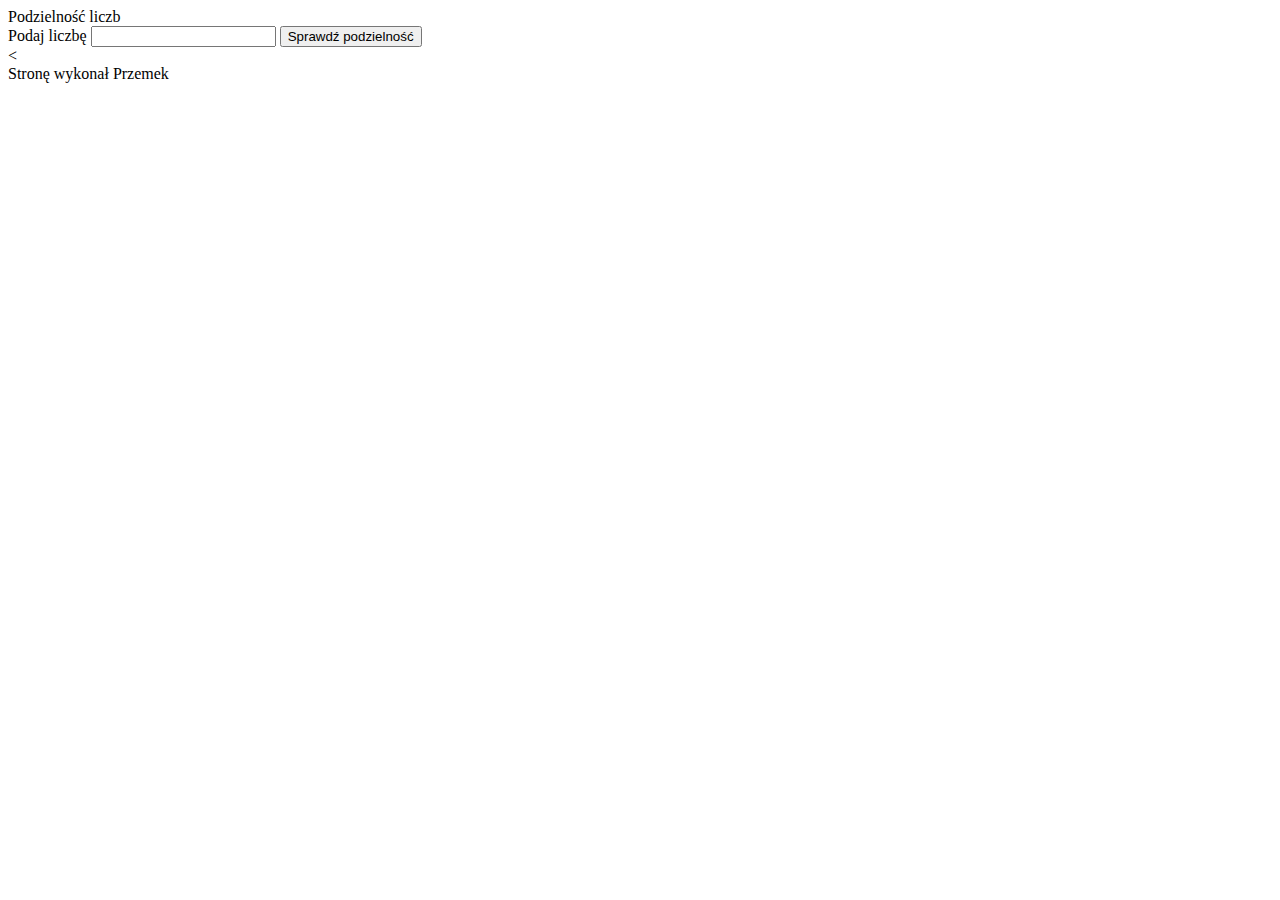
==== podzielnoscLiczb/index.html @ 9e28613e "test" ====
<!DOCTYPE html>
<html lang="pl-PL">
<head>
    <meta charset="UTF-8">
    <meta http-equiv="X-UA-Compatible" content="IE=edge">
    <meta name="viewport" content="width=device-width, initial-scale=1.0">
    <title>Podzielność liczb</title>
    <script src="skrypt.js"></script>
</head>
<body>
    <header>
        Podzielność liczb
    </header>
    <section>
        <div name="dane">
            <label for="liczba">Podaj liczbę</label>
            <input type="number" name="liczba">
            <button onclick="oblicz()">Sprawdź podzielność</button>
        </div>
        <
    </section>
    <footer>
        Stronę wykonał Przemek
    </footer>

</body>
</html>
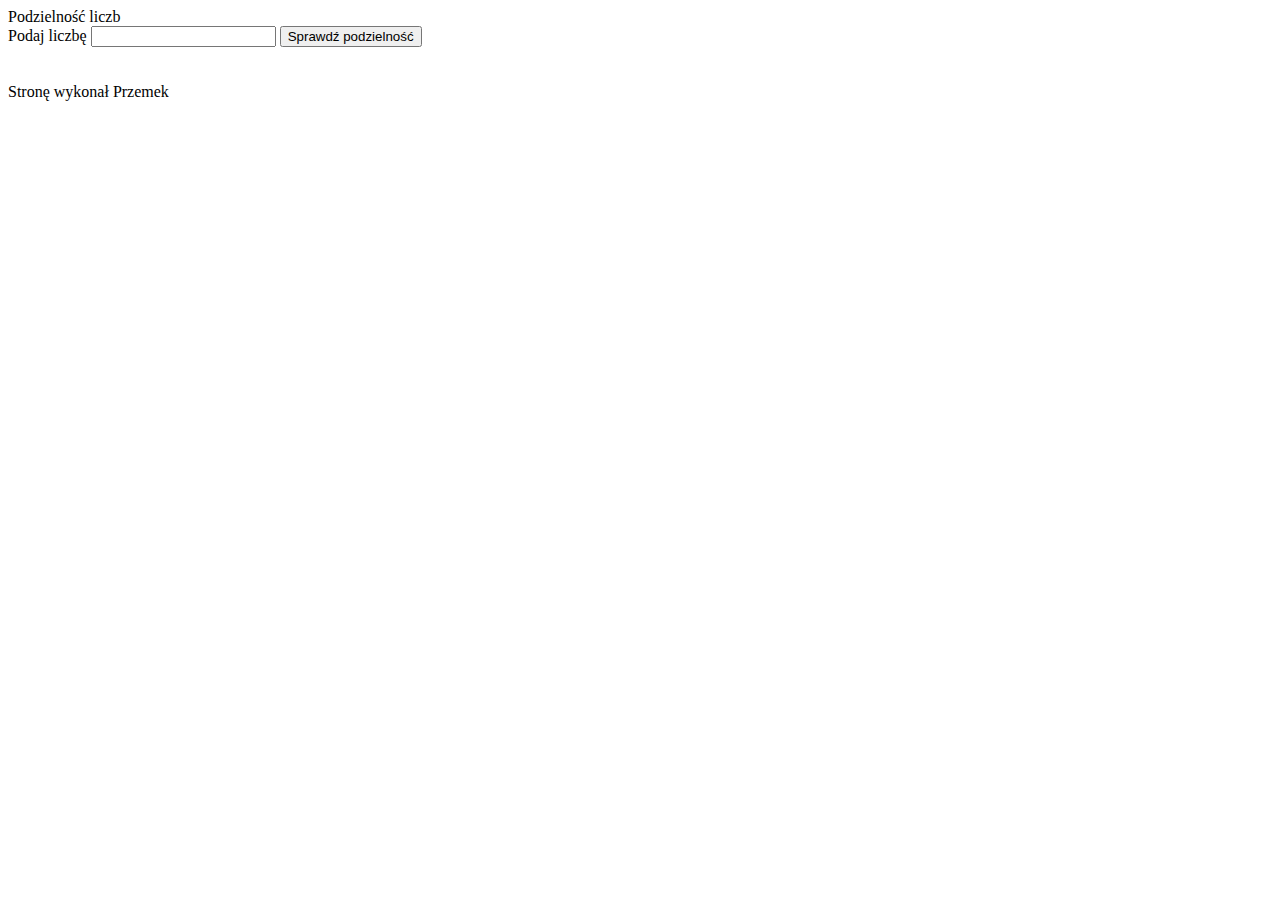
==== commit ac31fe13: "zadanie" ====
--- a/podzielnoscLiczb/index.html
+++ b/podzielnoscLiczb/index.html
@@ -14,10 +14,16 @@
     <section>
         <div name="dane">
             <label for="liczba">Podaj liczbę</label>
-            <input type="number" name="liczba">
+            <input type="number" name="liczba" id="liczba">
             <button onclick="oblicz()">Sprawdź podzielność</button>
         </div>
-        <
+        <div name="wyniki">
+            <output name="wynik1" id="wynik1"></output>
+            <br>
+            <output name="wynik2" id="wynik2"></output>
+            <br>
+            <output name="wynik3" id="wynik3"></output>
+        </div>
     </section>
     <footer>
         Stronę wykonał Przemek
